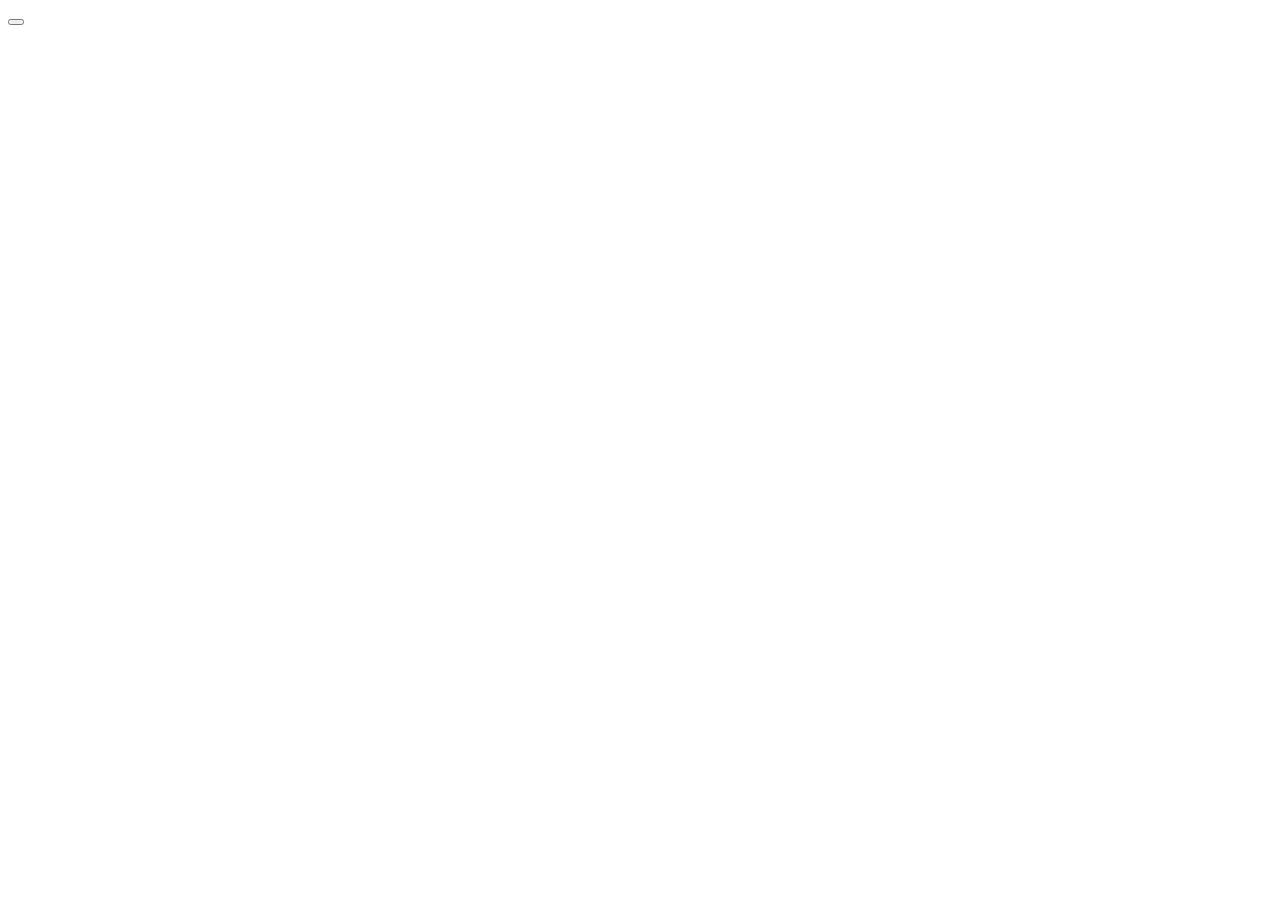
==== HiddenSearch/index.html @ 29903f0f "Hidden index" ====
<!DOCTYPE html>
<html lang="en">
<head>
  <meta charset="UTF-8">
  <meta http-equiv="X-UA-Compatible" content="IE=edge">
  <meta name="viewport" content="width=device-width, initial-scale=1.0">
  <title>HiddenSeach</title>
  <link rel="stylesheet" href="https://cdnjs.cloudflare.com/ajax/libs/font-awesome/5.14.0/css/all.min.css" integrity="sha512-1PKOgIY59xJ8Co8+NE6FZ+LOAZKjy+KY8iq0G4B3CyeY6wYHN3yt9PW0XpSriVlkMXe40PTKnXrLnZ9+fkDaog==">
  <link rel="stylesheet" href="style.css">
  
</head>
<body>
  <div type="text" class="iput" placeholder="Search...">
    <button class="btn">
    <i class="fas fa-search"></i>
  </button>
</div>
  
</body>
</html>
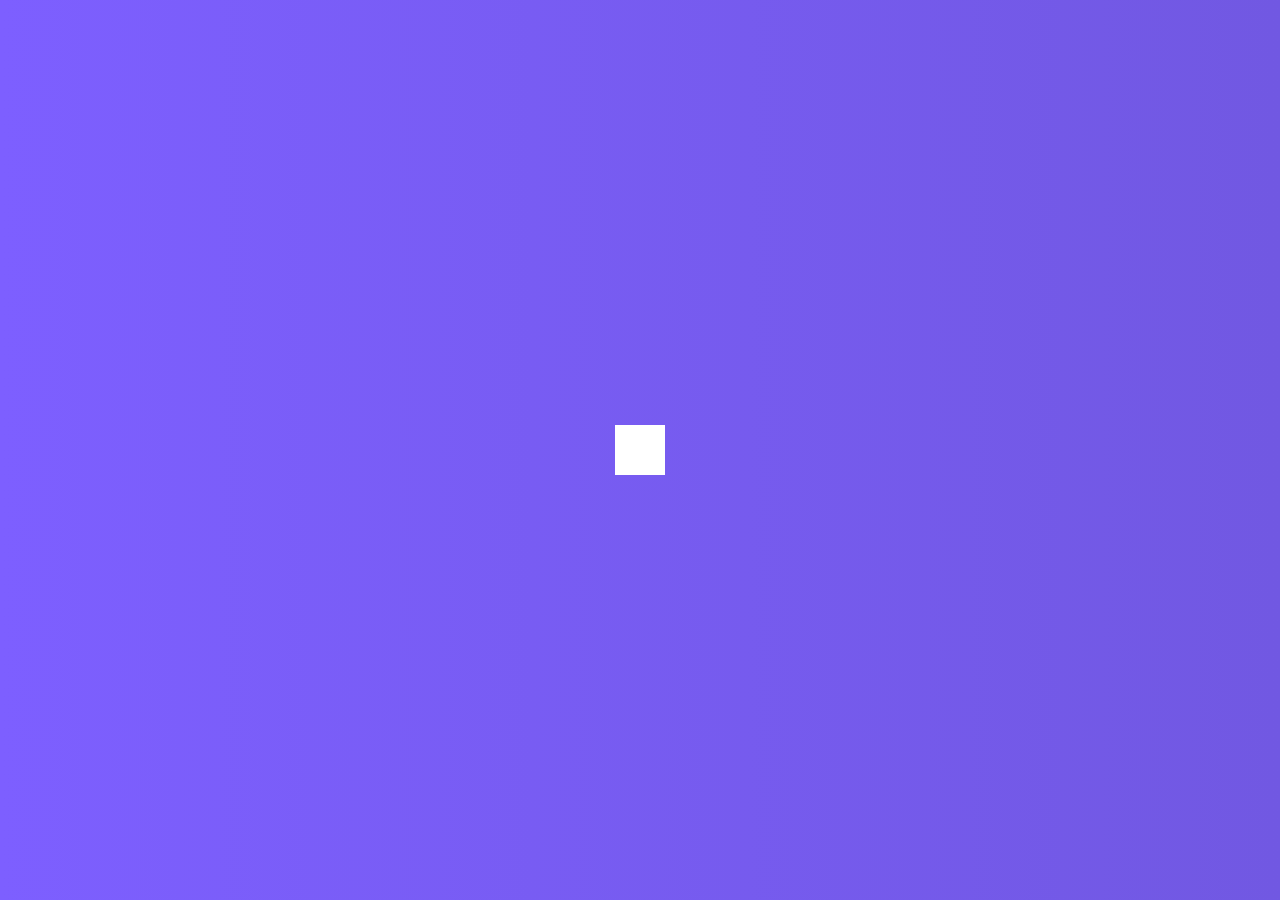
==== commit 375cc4aa: "Hidden Finished" ====
--- a/HiddenSearch/index.html
+++ b/HiddenSearch/index.html
@@ -5,16 +5,17 @@
   <meta http-equiv="X-UA-Compatible" content="IE=edge">
   <meta name="viewport" content="width=device-width, initial-scale=1.0">
   <title>HiddenSeach</title>
-  <link rel="stylesheet" href="https://cdnjs.cloudflare.com/ajax/libs/font-awesome/5.14.0/css/all.min.css" integrity="sha512-1PKOgIY59xJ8Co8+NE6FZ+LOAZKjy+KY8iq0G4B3CyeY6wYHN3yt9PW0XpSriVlkMXe40PTKnXrLnZ9+fkDaog==">
+  <link rel="stylesheet" href="https://cdnjs.cloudflare.com/ajax/libs/font-awesome/5.14.0/css/all.min.css" integrity="sha512-1PKOgIY59xJ8Co8+NE6FZ+LOAZKjy+KY8iq0G4B3CyeY6wYHN3yt9PW0XpSriVlkMXe40PTKnXrLnZ9+fkDaog==" crossorigin="anonymous" />
   <link rel="stylesheet" href="style.css">
   
 </head>
 <body>
-  <div type="text" class="iput" placeholder="Search...">
+  <div class="search">
+    <input type="text" class="input" placeholder="Search...">
     <button class="btn">
-    <i class="fas fa-search"></i>
-  </button>
-</div>
-  
+      <i class="fas fa-search"></i>
+    </button>
+  </div>
+  <script src="custom.js"></script>
 </body>
 </html>--- a/HiddenSearch/style.css
+++ b/HiddenSearch/style.css
@@ -0,0 +1,57 @@
+@import url('https://fonts.googleapis.com/css2?family=Roboto:wght@400;700&display=swap');
+
+* {
+  box-sizing: border-box;
+}
+
+body {
+  background-image: linear-gradient(90deg, #7d5fff, #7158e2);
+  font-family: 'Roboto', sans-serif;
+  display: flex;
+  align-items: center;
+  justify-content: center;
+  height: 100vh;
+  overflow: hidden;
+  margin: 0;
+}
+
+.search {
+  position: relative;
+  height: 50px;
+}
+
+.search .input {
+  background-color: #fff;
+  border: 0;
+  font-size: 18px;
+  padding: 15px;
+  height: 50px;
+  width: 50px;
+  transition: width 0.3s ease;
+}
+
+.btn {
+  background-color: #fff;
+  border: 0;
+  cursor: pointer;
+  font-size: 24px;
+  position: absolute;
+  top: 0;
+  left: 0;
+  height: 50px;
+  width: 50px;
+  transition: transform 0.3s ease;
+}
+
+.btn:focus,
+.input:focus {
+  outline: none;
+}
+
+.search.active .input {
+  width: 200px;
+}
+
+.search.active .btn {
+  transform: translateX(198px);
+}
